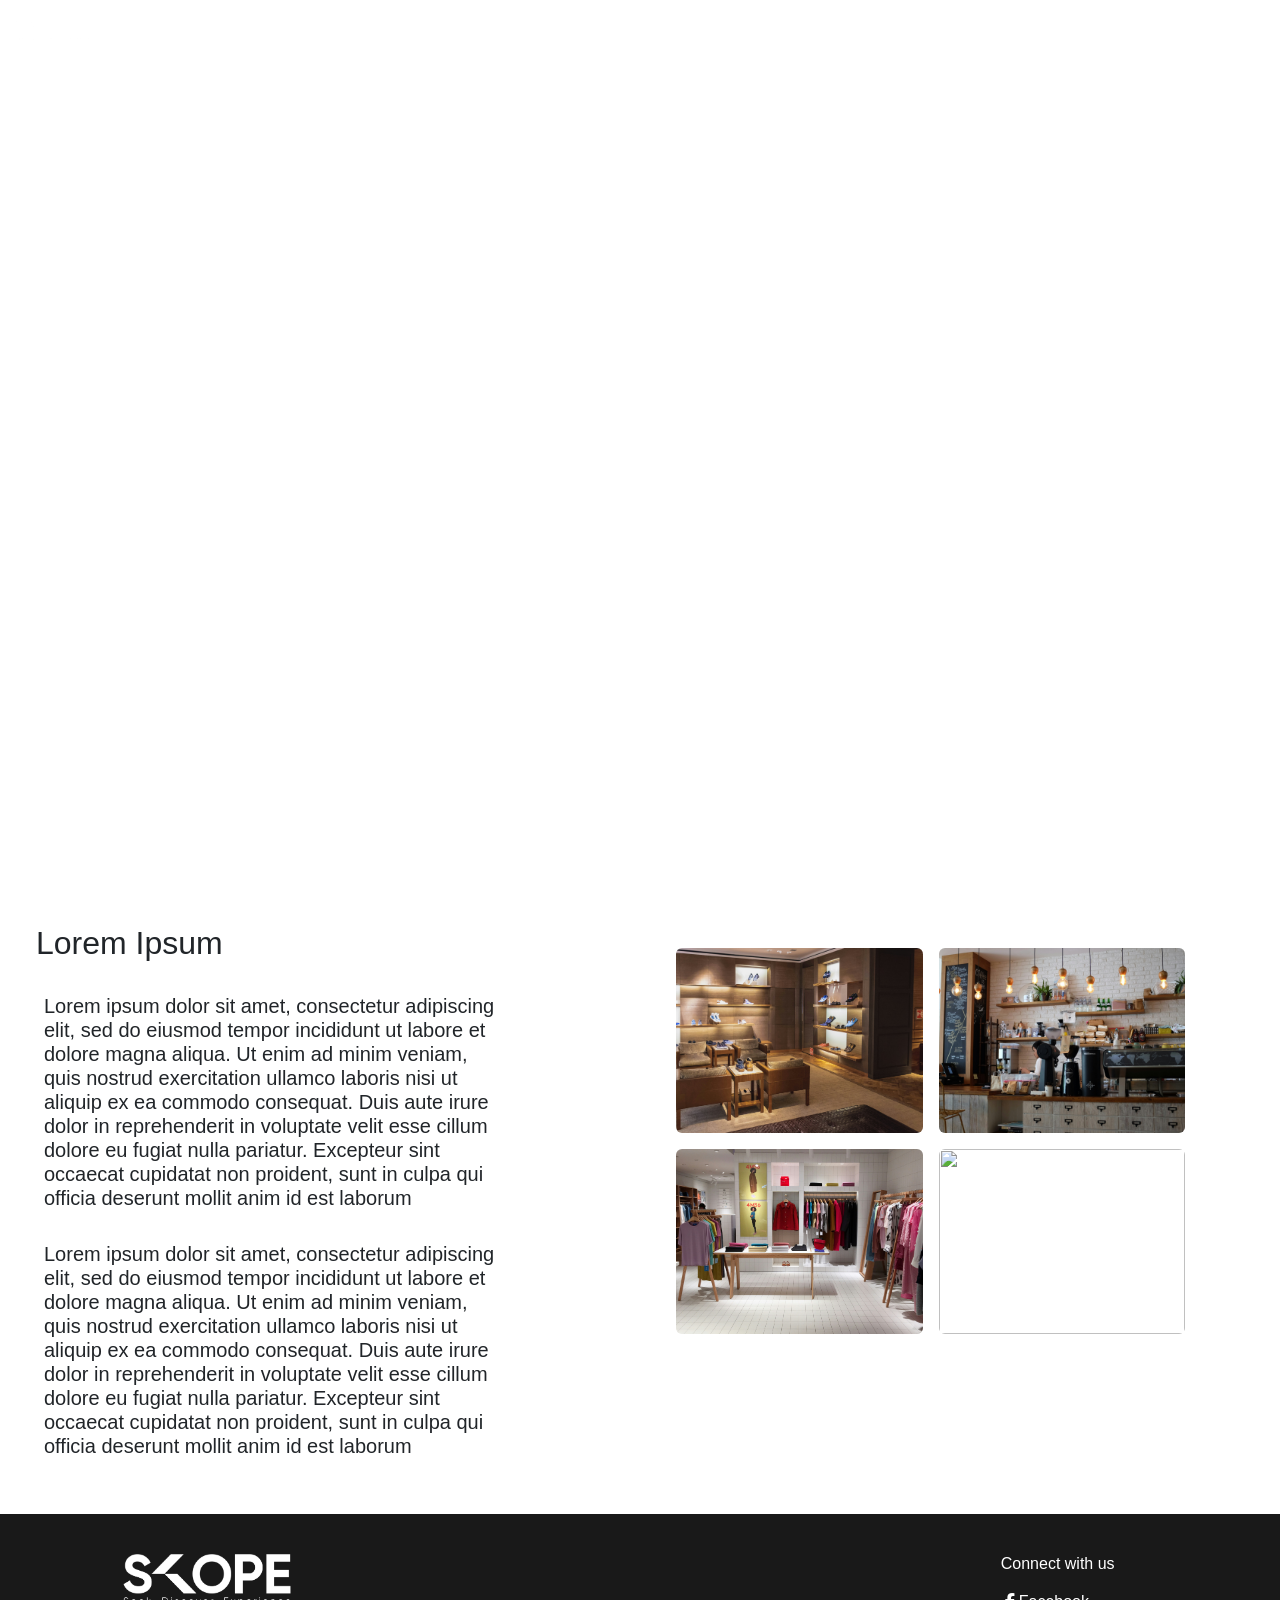
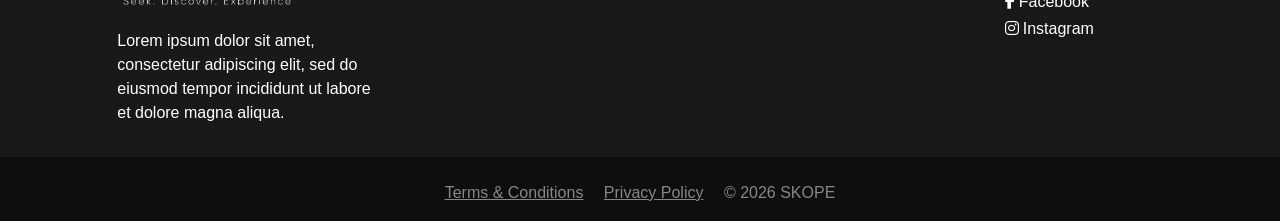
==== index.html @ 6e7b6807 "stylesheet moment" ====
<html lang="en">
<head>
    <meta charset="UTF-8">
    <meta name="viewport" content="width=device-width, initial-scale=1.0">
    <title>SKOPE® | Seek. Discover. Experience</title>

    <!-- Imports  -->
    <link rel="icon" href="assets/images/Favicon.png" type="image/x-icon">
    <link href="https://cdn.jsdelivr.net/npm/bootstrap@5.3.8/dist/css/bootstrap.min.css" rel="stylesheet" integrity="sha384-sRIl4kxILFvY47J16cr9ZwB07vP4J8+LH7qKQnuqkuIAvNWLzeN8tE5YBujZqJLB" crossorigin="anonymous">
    <link rel="stylesheet" href="https://cdnjs.cloudflare.com/ajax/libs/font-awesome/6.5.1/css/all.min.css">
    <link rel="stylesheet" href="assets/css/style.css?v3">
</head>
<body class="vh-100">
    <nav id="navbar" class="navbar navbar-expand-lg fixed-top nav-underline">
    <div class="container-fluid">
        <a class="navbar-brand" href="#">
            <img src="assets/images/Logo-Dark.png" class="logo logo-dark">
            <img src="assets/images/Logo-Light.png" class="logo logo-light">
        </a>
        <button class="navbar-toggler" type="button" data-bs-toggle="collapse" data-bs-target="#navbarContent" aria-controls="navbarSupportedContent" aria-expanded="false" aria-label="Toggle navigation">
            <i class="fa-solid fa-bars"></i>
        </button>
        <div class="collapse navbar-collapse justify-content-end" id="navbarContent">
        <ul class="navbar-nav mb-2 mb-lg-0 gap-3 text-end">
            <li class="nav-item">
                <a class="nav-link active" aria-current="page" href="index.html">Home</a>
            </li>
            <li class="nav-item">
                <a class="nav-link" href="pages/about.html">About</a>
            </li>
            <li class="nav-item">
                <a class="nav-link" href="pages/contact.html">Contact</a>
            </li>
            <li class="nav-item">
                <a class="nav-link" href="pages/submissions.html">Submissions</a>
            </li>
            <li class="nav-item">
                <a class="nav-link" href="pages/advertising.html">Advertising</a>
            </li>
        </ul>
        </div>
    </div>
    </nav>

    <section class="hero"></section>

    <div class="container-fluid">
    <div class="row mt-4">
    <div class="col-lg-6 ms-lg-4">
        <h2>Lorem Ipsum</h2>
        <br>
        <h5 class="ms-2 w-75">Lorem ipsum dolor sit amet, consectetur adipiscing elit, sed do eiusmod tempor incididunt ut labore et dolore magna aliqua. Ut enim ad minim veniam, quis nostrud exercitation ullamco laboris nisi ut aliquip ex ea commodo consequat. Duis aute irure dolor in reprehenderit in voluptate velit esse cillum dolore eu fugiat nulla pariatur. Excepteur sint occaecat cupidatat non proident, sunt in culpa qui officia deserunt mollit anim id est laborum</h5>
        <br>
        <h5 class="ms-2 w-75">Lorem ipsum dolor sit amet, consectetur adipiscing elit, sed do eiusmod tempor incididunt ut labore et dolore magna aliqua. Ut enim ad minim veniam, quis nostrud exercitation ullamco laboris nisi ut aliquip ex ea commodo consequat. Duis aute irure dolor in reprehenderit in voluptate velit esse cillum dolore eu fugiat nulla pariatur. Excepteur sint occaecat cupidatat non proident, sunt in culpa qui officia deserunt mollit anim id est laborum</h5>
    </div>

    <hr class="w-75 clearfix d-md-none mx-auto mt-4"/>

    <div class="col-lg-5 mt-4">
    <div class="row g-3">
        <div class="col-6">
        <div class="img-wrapper rounded">
            <img src="assets/images/Placeholder1.jpg" loading="lazy" class="img-fluid">
        </div>
        </div>
        <div class="col-6">
        <div class="img-wrapper rounded">
            <img src="assets/images/Placeholder2.jpg" loading="lazy" class="img-fluid">
        </div>
        </div>
        <div class="col-6">
        <div class="img-wrapper rounded">
            <img src="assets/images/Placeholder3.jpg" loading="lazy" class="img-fluid">
        </div>
        </div>
        <div class="col-6">
        <div class="img-wrapper rounded">
            <img src="assets/images/Placeholder4.jpg" loading="lazy" class="img-fluid">
        </div>
        </div>
    </div>
    </div>
    </div>
    </div>

    <div class="container-fluid px-0 mx-0 my-5" style="background-color: rgba(0, 0, 0, .90);">
    <footer class="text-center text-lg-start text-white">
        <div class="container p-4 pb-0">
        <section class="">
            <div class="row">
            <div class="col-md-3 col-lg-3 col-xl-3 mx-auto mt-3 mb-3">
                <img src="assets/images/Logo-Light.png" width="180px" class="mb-4">
                <p>Lorem ipsum dolor sit amet, consectetur adipiscing elit, sed do eiusmod tempor incididunt ut labore et dolore magna aliqua.</p>
            </div>

            <hr class="w-100 clearfix d-md-none"/>

            <div class="col-md-2 col-lg-2 col-xl-2 mx-auto mt-3"></div>

            <!-- <hr class="w-100 clearfix d-md-none"/> -->

            <div class="col-md-4 col-lg-3 col-xl-3 mx-auto mt-3"></div>

            <!-- <hr class="w-100 clearfix d-md-none"/> -->

            <div class="col-md-3 col-lg-2 col-xl-2 mx-auto mt-3 mb-3">
                <h6 class="mb-3 font-weight-bold">Connect with us</h6>
                <a class="text-decoration-none text-white" href="#" role="button"><i class="fa-brands fa-facebook-f text-white mx-1 mb-2"></i>Facebook</a>
                <br>
                <a class="text-decoration-none text-white" href="#" role="button"><i class="fa-brands fa-instagram text-white mx-1 mb-2"></i>Instagram</a>
            </div>
            </div>
        </section>
        </div>
        <div class="text-center pb-3 pt-4" style="background-color: rgba(0, 0, 0, .45)">
            <a href="#" class="mx-2 text-white-50">Terms & Conditions</a>
            <a href="#" class="mx-2 text-white-50">Privacy Policy</a>
            <span class="mx-2 text-white-50">© 2026 SKOPE</span>
        </div>
    </footer>
    </div>

    <!-- Scripts -->
    <script src="https://cdn.jsdelivr.net/npm/bootstrap@5.3.8/dist/js/bootstrap.bundle.min.js" integrity="sha384-FKyoEForCGlyvwx9Hj09JcYn3nv7wiPVlz7YYwJrWVcXK/BmnVDxM+D2scQbITxI" crossorigin="anonymous"></script>
    <script src="assets/js/script.js"></script>
</body>
</html>
---- assets/css/style.css ----
:root {
    --bs-body-font-family: Arial, Helvetica, sans-serif;
}
.hero {
    height: 100vh;
    background-image: url("assets/images/Background.jpg");
    background-size: cover;
    background-position: center;
    background-repeat: no-repeat;

    display: flex;
    align-items: center;
    justify-content: center;
    color: white;
}
.navbar {
    --bs-navbar-color: rgba(255,255,255,0.8);
    --bs-navbar-hover-color: #ffffff;
    --bs-navbar-active-color: #ffffff;

    transition: all 0.3s ease;
    background: transparent;
    color:white;
}
.navbar.scrolled {
    --bs-navbar-color: rgba(0,0,0,0.8);
    --bs-navbar-hover-color: #000;
    --bs-navbar-active-color: #000;

    background: white;
    box-shadow: 0 2px 4px rgba(0, 0, 0, 0.1);
}
.logo {
    transition: opacity 0.3s ease;
    width: 80px;
}
.logo-dark {
    display: none;
}
.navbar.scrolled .logo-light {
    display: none;
}
.navbar.scrolled .logo-dark {
    display: inline-block;
}
.navbar-toggler{
    border-color: transparent;
    color: #ffffff;
}
.navbar.scrolled .navbar-toggler {
    color: #000000;
}
.img-wrapper {
    aspect-ratio: 4/3;
    overflow: hidden;
}
.img-wrapper img {
    width: 100%;
    height: 100%;
    object-fit: cover;
}
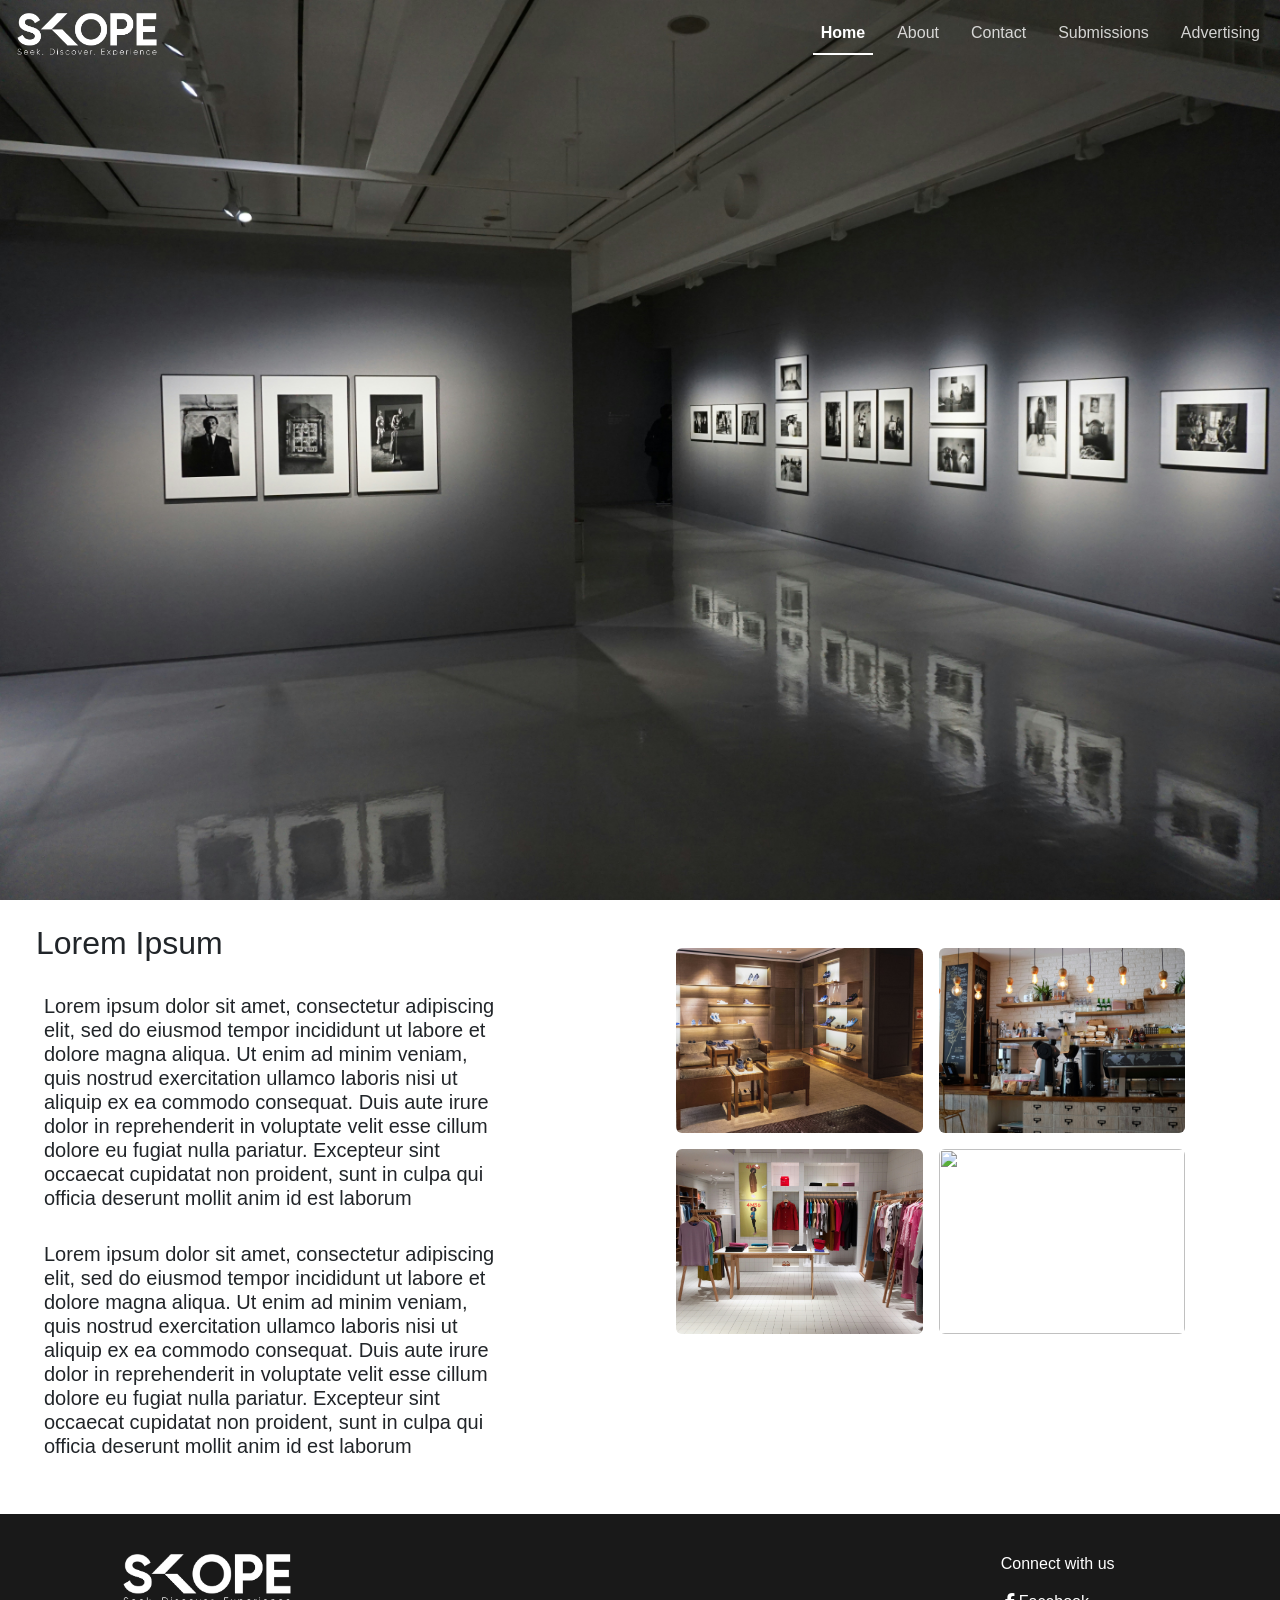
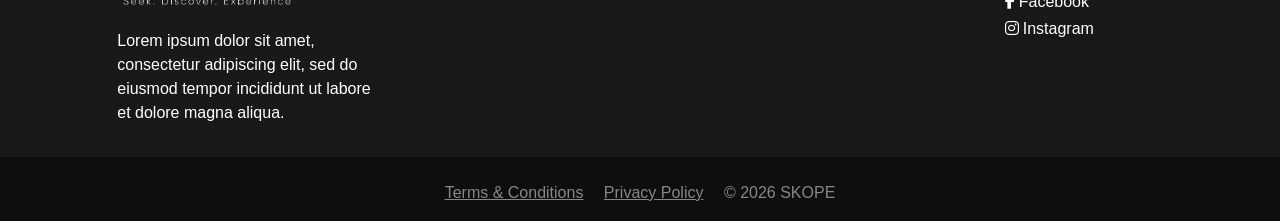
==== commit 52adddad: "Updated logo size on navbar" ====
--- a/index.html
+++ b/index.html
@@ -8,7 +8,7 @@
     <link rel="icon" href="assets/images/Favicon.png" type="image/x-icon">
     <link href="https://cdn.jsdelivr.net/npm/bootstrap@5.3.8/dist/css/bootstrap.min.css" rel="stylesheet" integrity="sha384-sRIl4kxILFvY47J16cr9ZwB07vP4J8+LH7qKQnuqkuIAvNWLzeN8tE5YBujZqJLB" crossorigin="anonymous">
     <link rel="stylesheet" href="https://cdnjs.cloudflare.com/ajax/libs/font-awesome/6.5.1/css/all.min.css">
-    <link rel="stylesheet" href="assets/css/style.css?v3">
+    <link rel="stylesheet" href="assets/css/style.css?v5">
 </head>
 <body class="vh-100">
     <nav id="navbar" class="navbar navbar-expand-lg fixed-top nav-underline">
--- a/assets/css/style.css
+++ b/assets/css/style.css
@@ -3,7 +3,7 @@
 }
 .hero {
     height: 100vh;
-    background-image: url("assets/images/Background.jpg");
+    background-image: url("../images/Background.jpg");
     background-size: cover;
     background-position: center;
     background-repeat: no-repeat;
@@ -32,7 +32,7 @@
 }
 .logo {
     transition: opacity 0.3s ease;
-    width: 80px;
+    width: 150px;
 }
 .logo-dark {
     display: none;
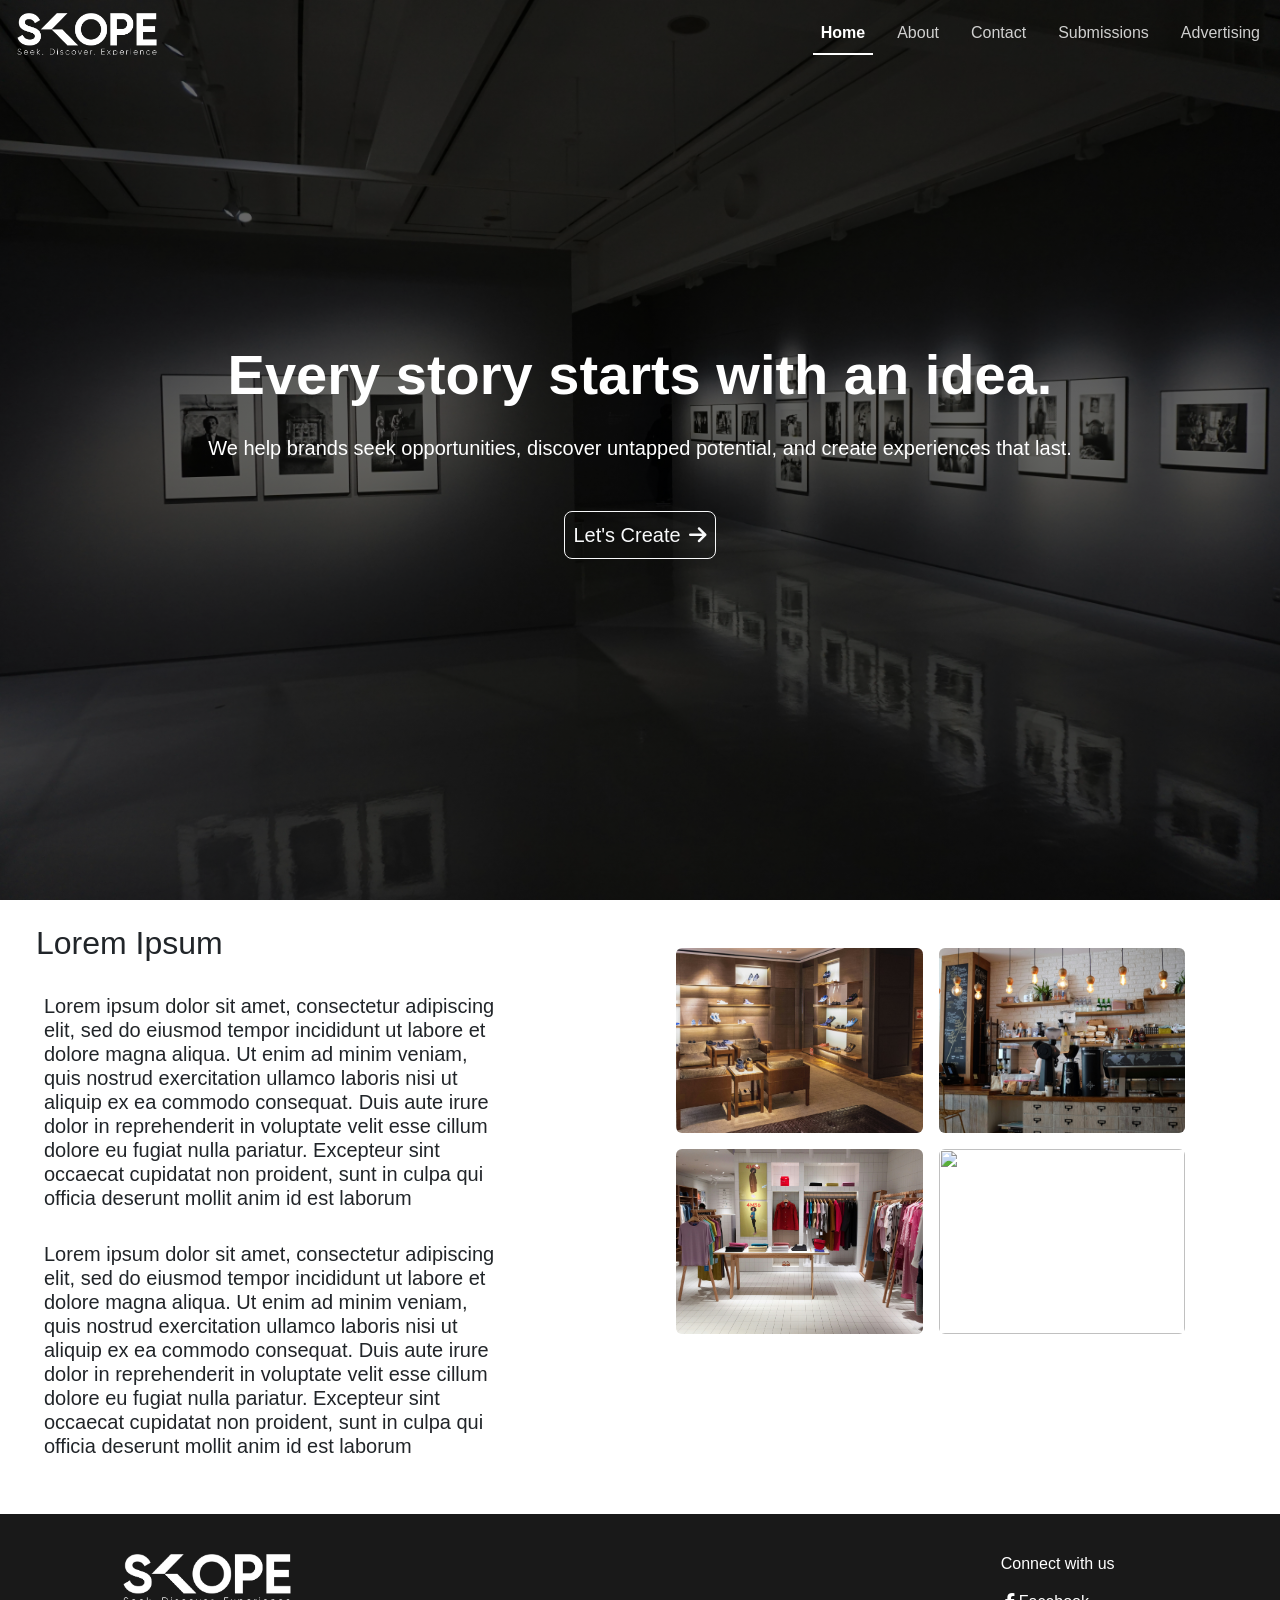
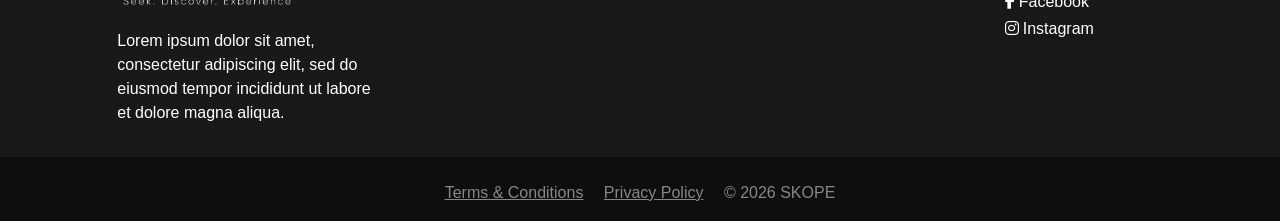
==== commit 85f7b3bb: "Added motto stuff" ====
--- a/index.html
+++ b/index.html
@@ -8,7 +8,7 @@
     <link rel="icon" href="assets/images/Favicon.png" type="image/x-icon">
     <link href="https://cdn.jsdelivr.net/npm/bootstrap@5.3.8/dist/css/bootstrap.min.css" rel="stylesheet" integrity="sha384-sRIl4kxILFvY47J16cr9ZwB07vP4J8+LH7qKQnuqkuIAvNWLzeN8tE5YBujZqJLB" crossorigin="anonymous">
     <link rel="stylesheet" href="https://cdnjs.cloudflare.com/ajax/libs/font-awesome/6.5.1/css/all.min.css">
-    <link rel="stylesheet" href="assets/css/style.css?v5">
+    <link rel="stylesheet" href="assets/css/style.css?v6">
 </head>
 <body class="vh-100">
     <nav id="navbar" class="navbar navbar-expand-lg fixed-top nav-underline">
@@ -42,7 +42,13 @@
     </div>
     </nav>
 
-    <section class="hero"></section>
+    <section class="hero d-flex align-items-center text-center text-white">
+    <div class="container">
+        <h1 class="display-4 fw-bold mb-4">Every story starts with an idea.</h1>
+        <p class="lead mb-5">We help brands seek opportunities, discover untapped potential, and create experiences that last.</p>
+        <a href="pages/contact.html" class="btn btn-outline-light btn-lg px-2">Let's Create<i class="fas fa-arrow-right ms-2"></i></a>
+    </div>
+    </section>
 
     <div class="container-fluid">
     <div class="row mt-4">
--- a/assets/css/style.css
+++ b/assets/css/style.css
@@ -3,7 +3,9 @@
 }
 .hero {
     height: 100vh;
-    background-image: url("../images/Background.jpg");
+    background:
+        linear-gradient(rgba(0,0,0,0.6), rgba(0,0,0,0.6)),
+        url("../images/Background.jpg");
     background-size: cover;
     background-position: center;
     background-repeat: no-repeat;
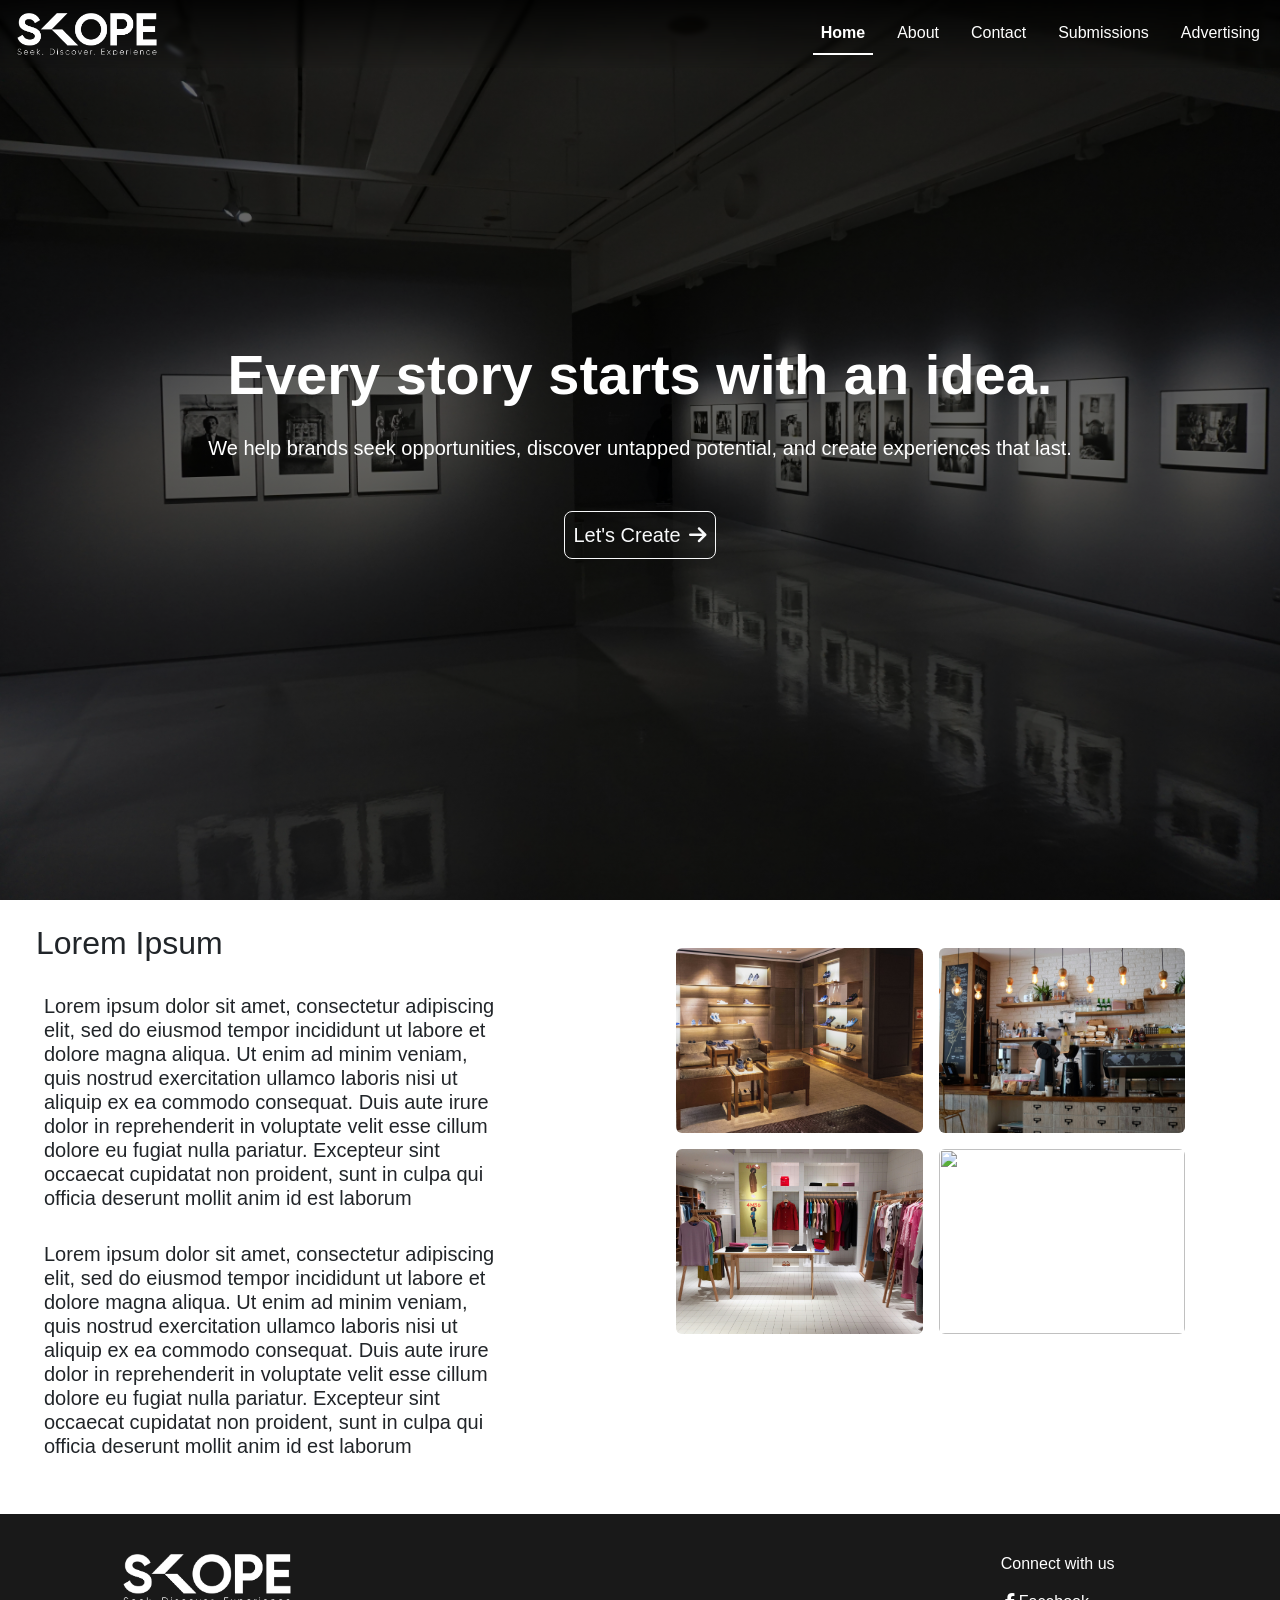
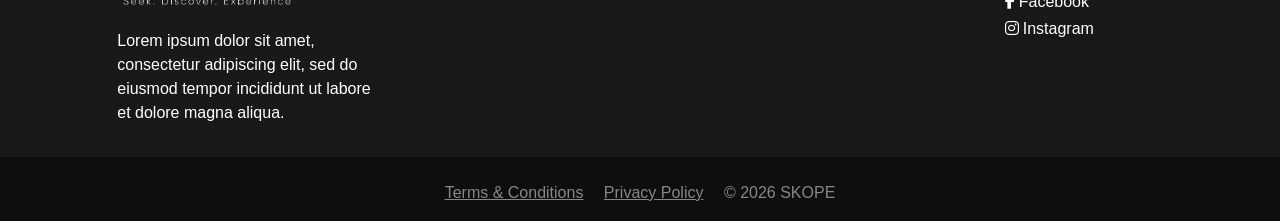
==== commit b7db4c44: "Added blur affect to navbar" ====
--- a/index.html
+++ b/index.html
@@ -8,7 +8,7 @@
     <link rel="icon" href="assets/images/Favicon.png" type="image/x-icon">
     <link href="https://cdn.jsdelivr.net/npm/bootstrap@5.3.8/dist/css/bootstrap.min.css" rel="stylesheet" integrity="sha384-sRIl4kxILFvY47J16cr9ZwB07vP4J8+LH7qKQnuqkuIAvNWLzeN8tE5YBujZqJLB" crossorigin="anonymous">
     <link rel="stylesheet" href="https://cdnjs.cloudflare.com/ajax/libs/font-awesome/6.5.1/css/all.min.css">
-    <link rel="stylesheet" href="assets/css/style.css?v6">
+    <link rel="stylesheet" href="assets/css/style.css?v7">
 </head>
 <body class="vh-100">
     <nav id="navbar" class="navbar navbar-expand-lg fixed-top nav-underline">
--- a/assets/css/style.css
+++ b/assets/css/style.css
@@ -16,16 +16,17 @@
     color: white;
 }
 .navbar {
-    --bs-navbar-color: rgba(255,255,255,0.8);
+    --bs-navbar-color: rgba(255,255,255);
     --bs-navbar-hover-color: #ffffff;
     --bs-navbar-active-color: #ffffff;
 
     transition: all 0.3s ease;
-    background: transparent;
+    background: linear-gradient(to bottom, rgba(0,0,0,.8), rgba(0,0,0,0));
+    backdrop-filter: blur(2px);
     color:white;
 }
 .navbar.scrolled {
-    --bs-navbar-color: rgba(0,0,0,0.8);
+    --bs-navbar-color: rgba(0,0,0);
     --bs-navbar-hover-color: #000;
     --bs-navbar-active-color: #000;
 
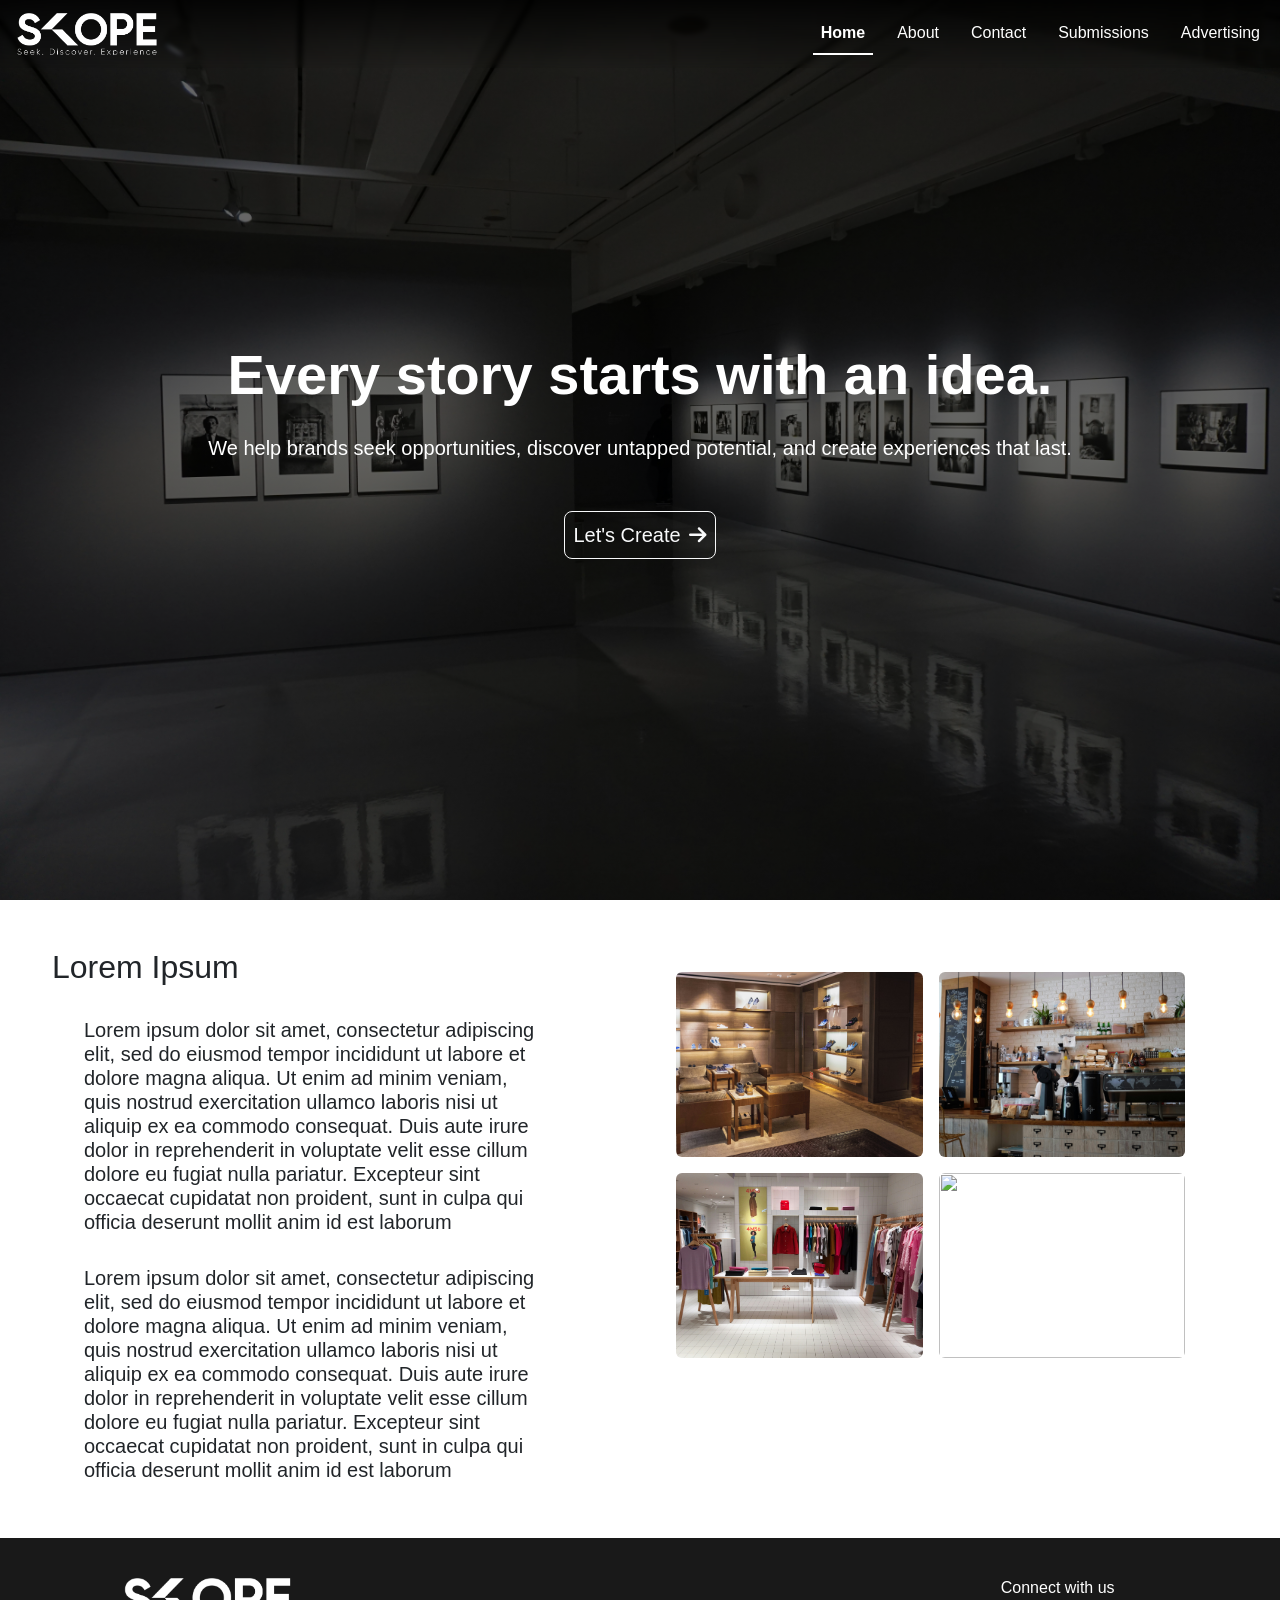
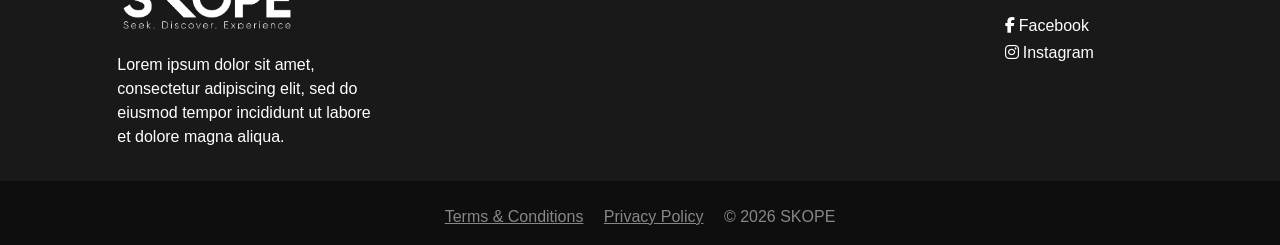
==== commit bfedb817: "Added other pages" ====
--- a/index.html
+++ b/index.html
@@ -11,6 +11,7 @@
     <link rel="stylesheet" href="assets/css/style.css?v7">
 </head>
 <body class="vh-100">
+    <!-- Navbar -->
     <nav id="navbar" class="navbar navbar-expand-lg fixed-top nav-underline">
     <div class="container-fluid">
         <a class="navbar-brand" href="#">
@@ -50,14 +51,14 @@
     </div>
     </section>
 
-    <div class="container-fluid">
-    <div class="row mt-4">
+    <div class="container-fluid mt-5">
+    <div class="row">
     <div class="col-lg-6 ms-lg-4">
-        <h2>Lorem Ipsum</h2>
+        <h2 class="ms-3">Lorem Ipsum</h2>
         <br>
-        <h5 class="ms-2 w-75">Lorem ipsum dolor sit amet, consectetur adipiscing elit, sed do eiusmod tempor incididunt ut labore et dolore magna aliqua. Ut enim ad minim veniam, quis nostrud exercitation ullamco laboris nisi ut aliquip ex ea commodo consequat. Duis aute irure dolor in reprehenderit in voluptate velit esse cillum dolore eu fugiat nulla pariatur. Excepteur sint occaecat cupidatat non proident, sunt in culpa qui officia deserunt mollit anim id est laborum</h5>
+        <h5 class="ms-5 w-75">Lorem ipsum dolor sit amet, consectetur adipiscing elit, sed do eiusmod tempor incididunt ut labore et dolore magna aliqua. Ut enim ad minim veniam, quis nostrud exercitation ullamco laboris nisi ut aliquip ex ea commodo consequat. Duis aute irure dolor in reprehenderit in voluptate velit esse cillum dolore eu fugiat nulla pariatur. Excepteur sint occaecat cupidatat non proident, sunt in culpa qui officia deserunt mollit anim id est laborum</h5>
         <br>
-        <h5 class="ms-2 w-75">Lorem ipsum dolor sit amet, consectetur adipiscing elit, sed do eiusmod tempor incididunt ut labore et dolore magna aliqua. Ut enim ad minim veniam, quis nostrud exercitation ullamco laboris nisi ut aliquip ex ea commodo consequat. Duis aute irure dolor in reprehenderit in voluptate velit esse cillum dolore eu fugiat nulla pariatur. Excepteur sint occaecat cupidatat non proident, sunt in culpa qui officia deserunt mollit anim id est laborum</h5>
+        <h5 class="ms-5 w-75">Lorem ipsum dolor sit amet, consectetur adipiscing elit, sed do eiusmod tempor incididunt ut labore et dolore magna aliqua. Ut enim ad minim veniam, quis nostrud exercitation ullamco laboris nisi ut aliquip ex ea commodo consequat. Duis aute irure dolor in reprehenderit in voluptate velit esse cillum dolore eu fugiat nulla pariatur. Excepteur sint occaecat cupidatat non proident, sunt in culpa qui officia deserunt mollit anim id est laborum</h5>
     </div>
 
     <hr class="w-75 clearfix d-md-none mx-auto mt-4"/>
@@ -89,6 +90,7 @@
     </div>
     </div>
 
+    <!-- Footer -->
     <div class="container-fluid px-0 mx-0 my-5" style="background-color: rgba(0, 0, 0, .90);">
     <footer class="text-center text-lg-start text-white">
         <div class="container p-4 pb-0">
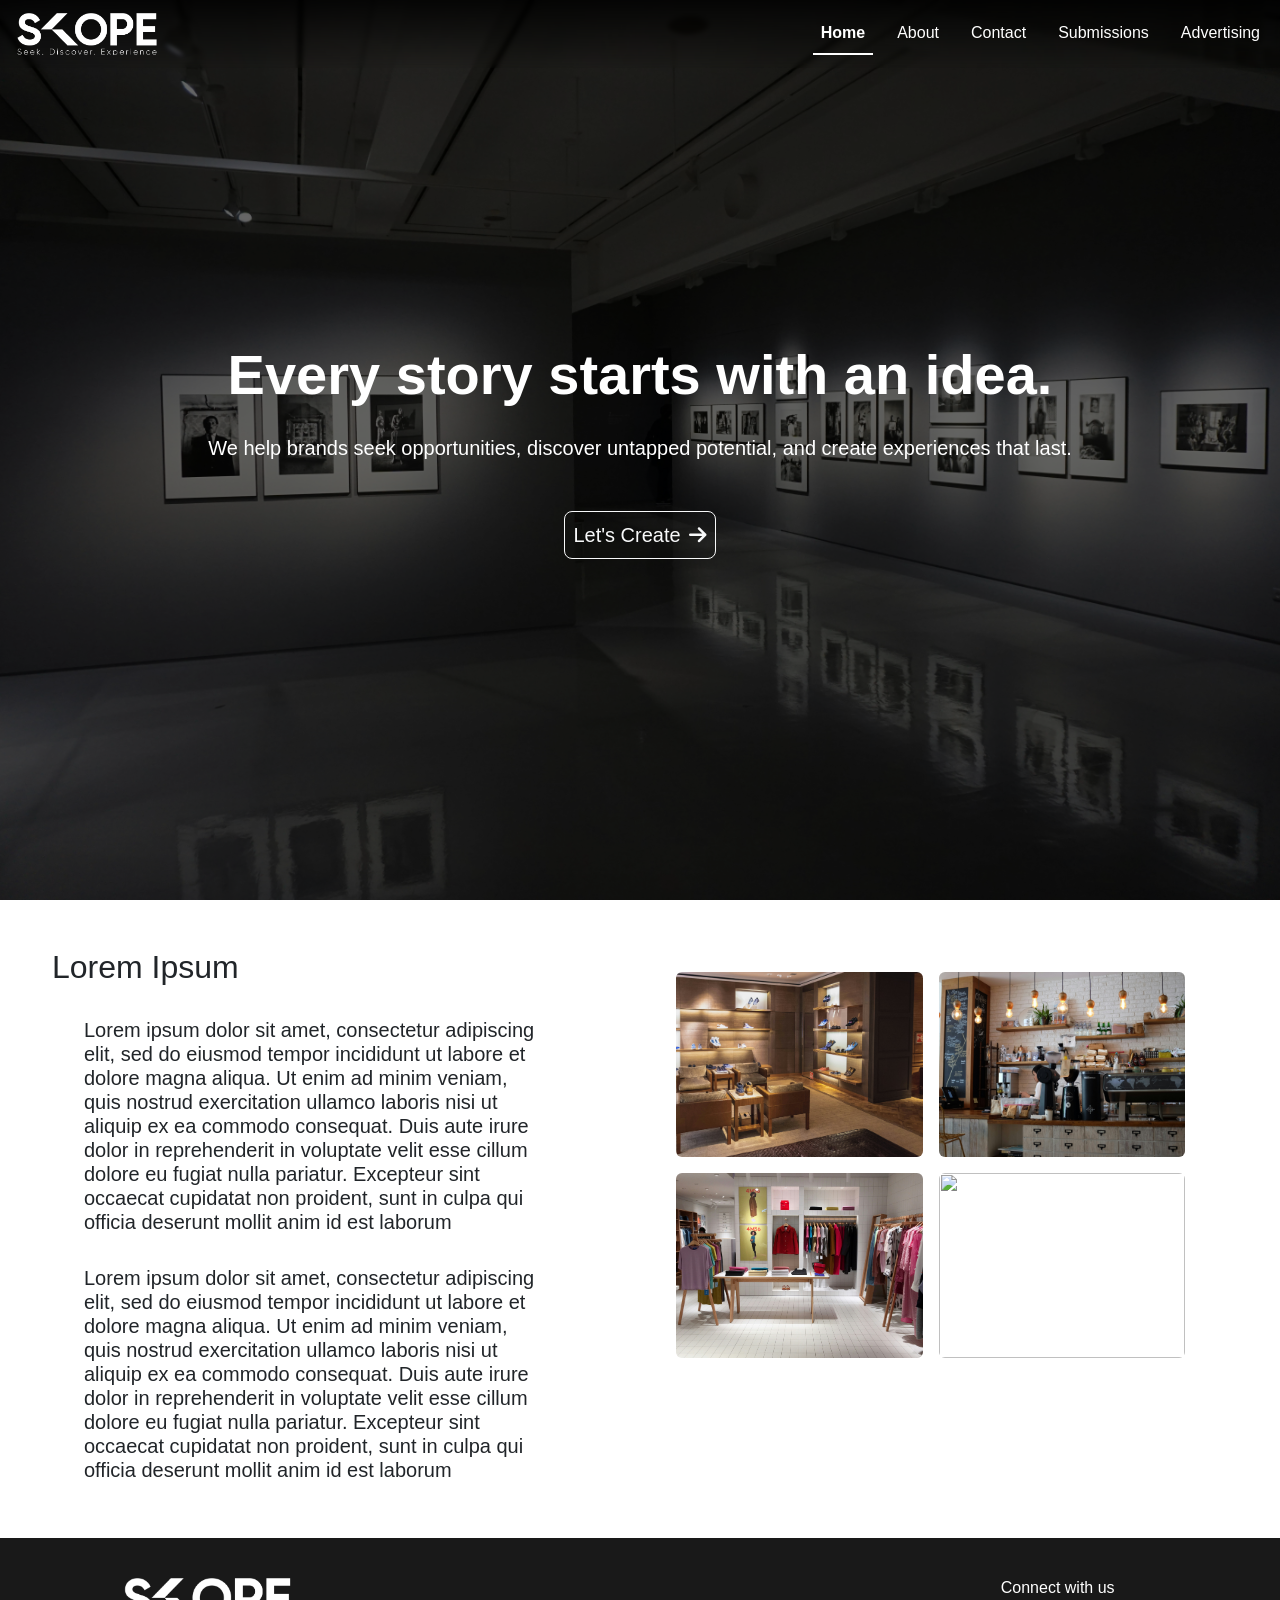
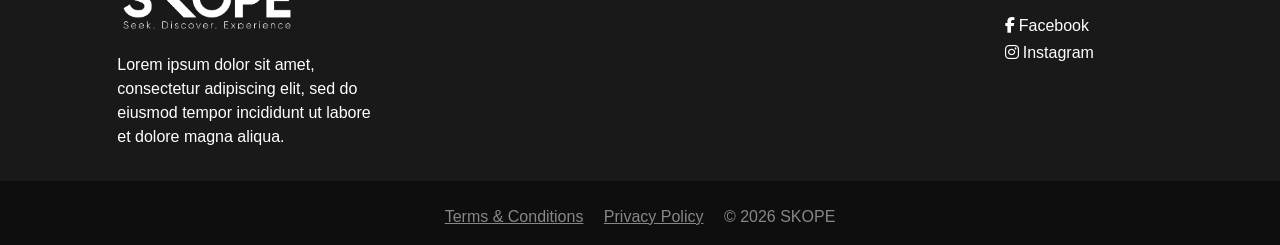
==== commit 66c08dad: "Created about page" ====
--- a/index.html
+++ b/index.html
@@ -8,7 +8,7 @@
     <link rel="icon" href="assets/images/Favicon.png" type="image/x-icon">
     <link href="https://cdn.jsdelivr.net/npm/bootstrap@5.3.8/dist/css/bootstrap.min.css" rel="stylesheet" integrity="sha384-sRIl4kxILFvY47J16cr9ZwB07vP4J8+LH7qKQnuqkuIAvNWLzeN8tE5YBujZqJLB" crossorigin="anonymous">
     <link rel="stylesheet" href="https://cdnjs.cloudflare.com/ajax/libs/font-awesome/6.5.1/css/all.min.css">
-    <link rel="stylesheet" href="assets/css/style.css?v7">
+    <link rel="stylesheet" href="assets/css/style.css?=v8">
 </head>
 <body class="vh-100">
     <!-- Navbar -->
@@ -19,7 +19,8 @@
             <img src="assets/images/Logo-Light.png" class="logo logo-light">
         </a>
         <button class="navbar-toggler" type="button" data-bs-toggle="collapse" data-bs-target="#navbarContent" aria-controls="navbarSupportedContent" aria-expanded="false" aria-label="Toggle navigation">
-            <i class="fa-solid fa-bars"></i>
+            <i class="fa-solid fa-bars menu-open"></i>
+            <i class="fa-solid fa-xmark menu-close"></i>
         </button>
         <div class="collapse navbar-collapse justify-content-end" id="navbarContent">
         <ul class="navbar-nav mb-2 mb-lg-0 gap-3 text-end">
@@ -43,14 +44,18 @@
     </div>
     </nav>
 
-    <section class="hero d-flex align-items-center text-center text-white">
+    <!-- Hero image -->
+    <section class="hero h-100 d-flex align-items-center text-center text-white">
     <div class="container">
+        <img src="assets/images/Background.jpg" loading="lazy" class="hero-bg" alt="">
+
         <h1 class="display-4 fw-bold mb-4">Every story starts with an idea.</h1>
         <p class="lead mb-5">We help brands seek opportunities, discover untapped potential, and create experiences that last.</p>
         <a href="pages/contact.html" class="btn btn-outline-light btn-lg px-2">Let's Create<i class="fas fa-arrow-right ms-2"></i></a>
     </div>
     </section>
 
+    <!-- Main content -->
     <div class="container-fluid mt-5">
     <div class="row">
     <div class="col-lg-6 ms-lg-4">
@@ -91,7 +96,7 @@
     </div>
 
     <!-- Footer -->
-    <div class="container-fluid px-0 mx-0 my-5" style="background-color: rgba(0, 0, 0, .90);">
+    <div class="container-fluid px-0 mx-0 mt-5" style="background-color: rgba(0, 0, 0, .90);">
     <footer class="text-center text-lg-start text-white">
         <div class="container p-4 pb-0">
         <section class="">
--- a/assets/css/style.css
+++ b/assets/css/style.css
@@ -1,20 +1,9 @@
+/* Set main font */
 :root {
     --bs-body-font-family: Arial, Helvetica, sans-serif;
 }
-.hero {
-    height: 100vh;
-    background:
-        linear-gradient(rgba(0,0,0,0.6), rgba(0,0,0,0.6)),
-        url("../images/Background.jpg");
-    background-size: cover;
-    background-position: center;
-    background-repeat: no-repeat;
 
-    display: flex;
-    align-items: center;
-    justify-content: center;
-    color: white;
-}
+/* Navbar design */
 .navbar {
     --bs-navbar-color: rgba(255,255,255);
     --bs-navbar-hover-color: #ffffff;
@@ -33,6 +22,27 @@
     background: white;
     box-shadow: 0 2px 4px rgba(0, 0, 0, 0.1);
 }
+
+.navbar-toggler {
+    --bs-navbar-toggler-focus-width: 0;
+}
+.menu-close {
+    display: none;
+}
+.navbar-toggler[aria-expanded="true"] .menu-open {
+    display: none;
+}
+.navbar-toggler[aria-expanded="true"] .menu-close {
+    display: inline;
+}
+.navbar-toggler{
+    border-color: transparent;
+    color: #ffffff;
+}
+.navbar.scrolled .navbar-toggler {
+    color: #000000;
+}
+
 .logo {
     transition: opacity 0.3s ease;
     width: 150px;
@@ -46,13 +56,33 @@
 .navbar.scrolled .logo-dark {
     display: inline-block;
 }
-.navbar-toggler{
-    border-color: transparent;
-    color: #ffffff;
+
+/* Hero background image */
+.hero {
+    position: relative;
+    display: flex;
+    align-items: center;
+    justify-content: center;
+    color: white;
+    overflow: hidden;
 }
-.navbar.scrolled .navbar-toggler {
-    color: #000000;
+.hero::before {
+    content: "";
+    position: absolute;
+    inset: 0;
+    background: rgba(0,0,0,0.6);
+    z-index: -1;
 }
+.hero-bg {
+    position: absolute;
+    inset: 0;
+    width: 100%;
+    height: 100%;
+    object-fit: cover;
+    z-index: -2;
+}
+
+/* Image wrappers */
 .img-wrapper {
     aspect-ratio: 4/3;
     overflow: hidden;
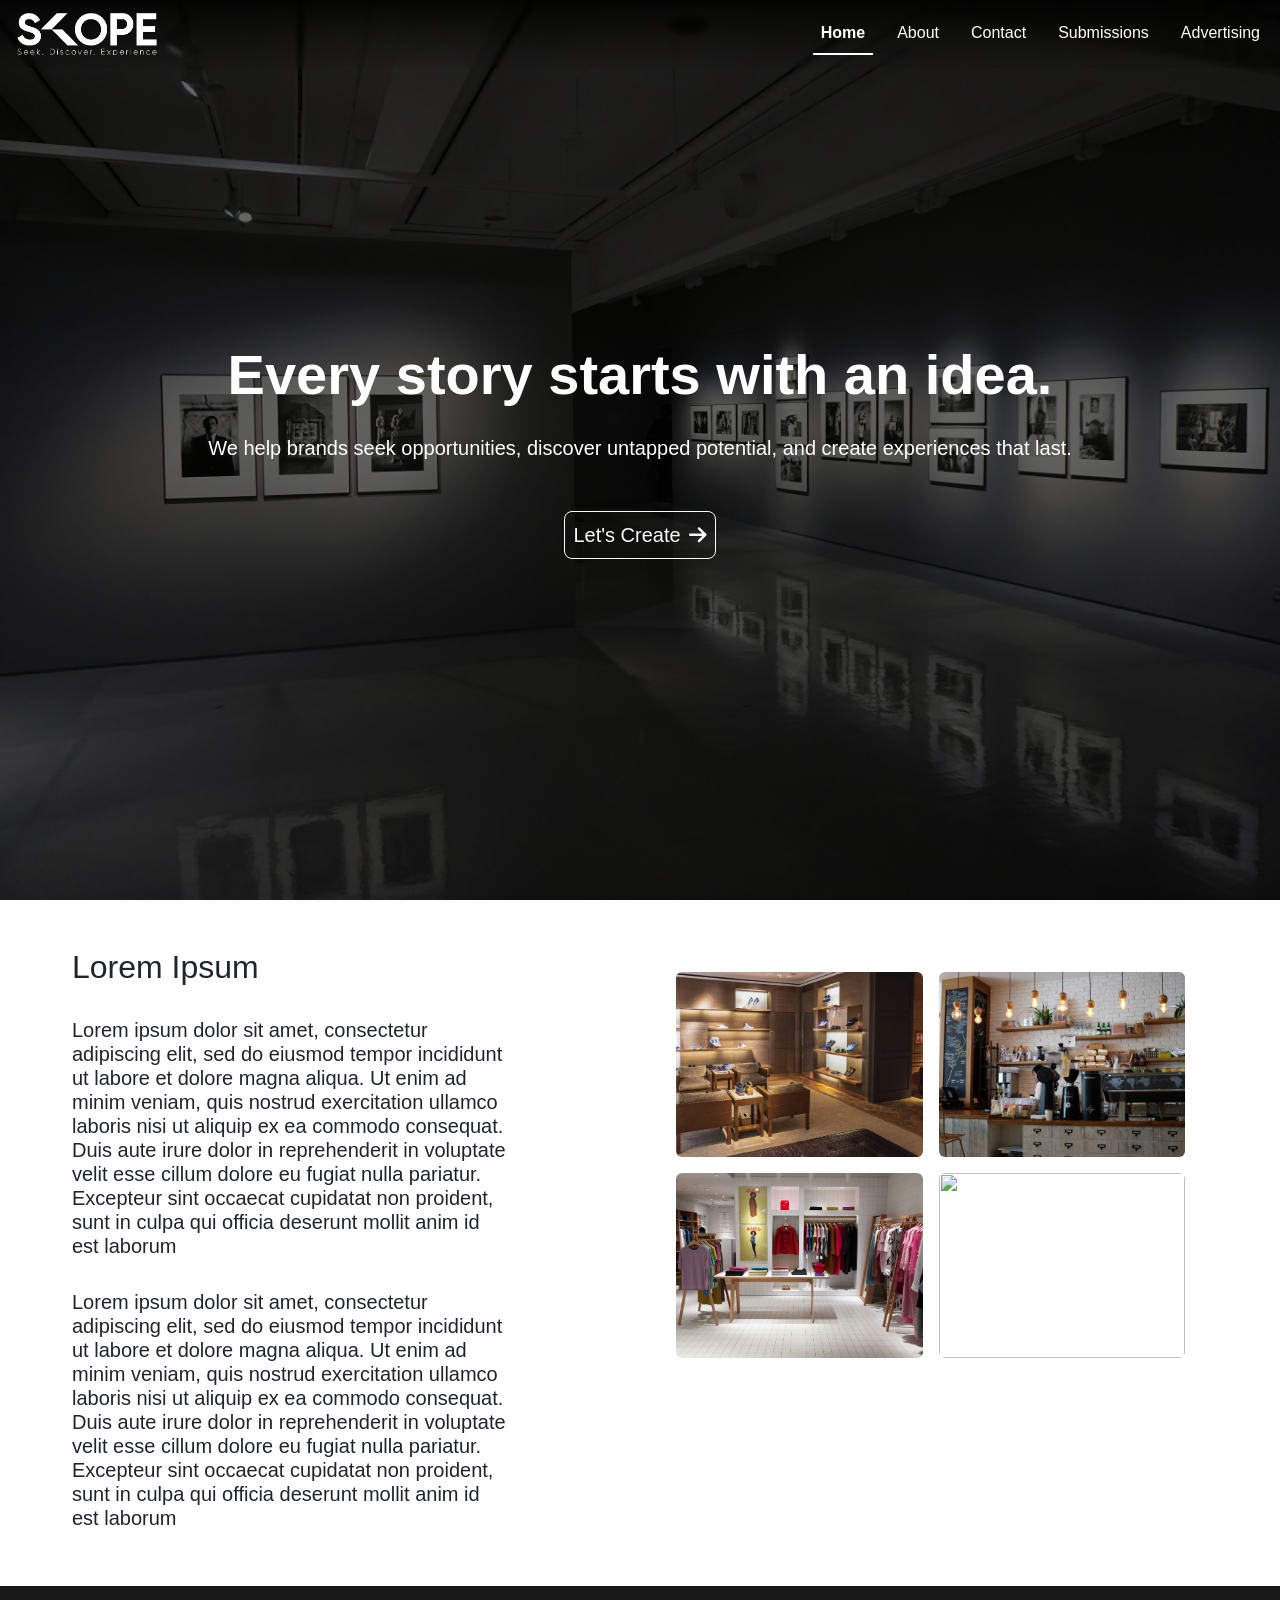
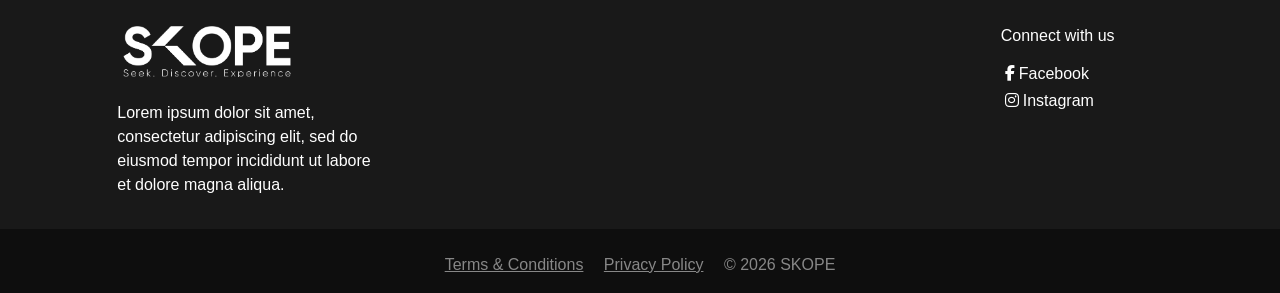
==== commit 3f04e5cb: "Created advertising page and updated about page" ====
--- a/index.html
+++ b/index.html
@@ -58,12 +58,12 @@
     <!-- Main content -->
     <div class="container-fluid mt-5">
     <div class="row">
-    <div class="col-lg-6 ms-lg-4">
-        <h2 class="ms-3">Lorem Ipsum</h2>
+    <div class="col-lg-6 ms-lg-4 ps-5">
+        <h2>Lorem Ipsum</h2>
         <br>
-        <h5 class="ms-5 w-75">Lorem ipsum dolor sit amet, consectetur adipiscing elit, sed do eiusmod tempor incididunt ut labore et dolore magna aliqua. Ut enim ad minim veniam, quis nostrud exercitation ullamco laboris nisi ut aliquip ex ea commodo consequat. Duis aute irure dolor in reprehenderit in voluptate velit esse cillum dolore eu fugiat nulla pariatur. Excepteur sint occaecat cupidatat non proident, sunt in culpa qui officia deserunt mollit anim id est laborum</h5>
+        <h5 class="w-75">Lorem ipsum dolor sit amet, consectetur adipiscing elit, sed do eiusmod tempor incididunt ut labore et dolore magna aliqua. Ut enim ad minim veniam, quis nostrud exercitation ullamco laboris nisi ut aliquip ex ea commodo consequat. Duis aute irure dolor in reprehenderit in voluptate velit esse cillum dolore eu fugiat nulla pariatur. Excepteur sint occaecat cupidatat non proident, sunt in culpa qui officia deserunt mollit anim id est laborum</h5>
         <br>
-        <h5 class="ms-5 w-75">Lorem ipsum dolor sit amet, consectetur adipiscing elit, sed do eiusmod tempor incididunt ut labore et dolore magna aliqua. Ut enim ad minim veniam, quis nostrud exercitation ullamco laboris nisi ut aliquip ex ea commodo consequat. Duis aute irure dolor in reprehenderit in voluptate velit esse cillum dolore eu fugiat nulla pariatur. Excepteur sint occaecat cupidatat non proident, sunt in culpa qui officia deserunt mollit anim id est laborum</h5>
+        <h5 class="w-75">Lorem ipsum dolor sit amet, consectetur adipiscing elit, sed do eiusmod tempor incididunt ut labore et dolore magna aliqua. Ut enim ad minim veniam, quis nostrud exercitation ullamco laboris nisi ut aliquip ex ea commodo consequat. Duis aute irure dolor in reprehenderit in voluptate velit esse cillum dolore eu fugiat nulla pariatur. Excepteur sint occaecat cupidatat non proident, sunt in culpa qui officia deserunt mollit anim id est laborum</h5>
     </div>
 
     <hr class="w-75 clearfix d-md-none mx-auto mt-4"/>
@@ -99,7 +99,7 @@
     <div class="container-fluid px-0 mx-0 mt-5" style="background-color: rgba(0, 0, 0, .90);">
     <footer class="text-center text-lg-start text-white">
         <div class="container p-4 pb-0">
-        <section class="">
+        <section>
             <div class="row">
             <div class="col-md-3 col-lg-3 col-xl-3 mx-auto mt-3 mb-3">
                 <img src="assets/images/Logo-Light.png" width="180px" class="mb-4">
